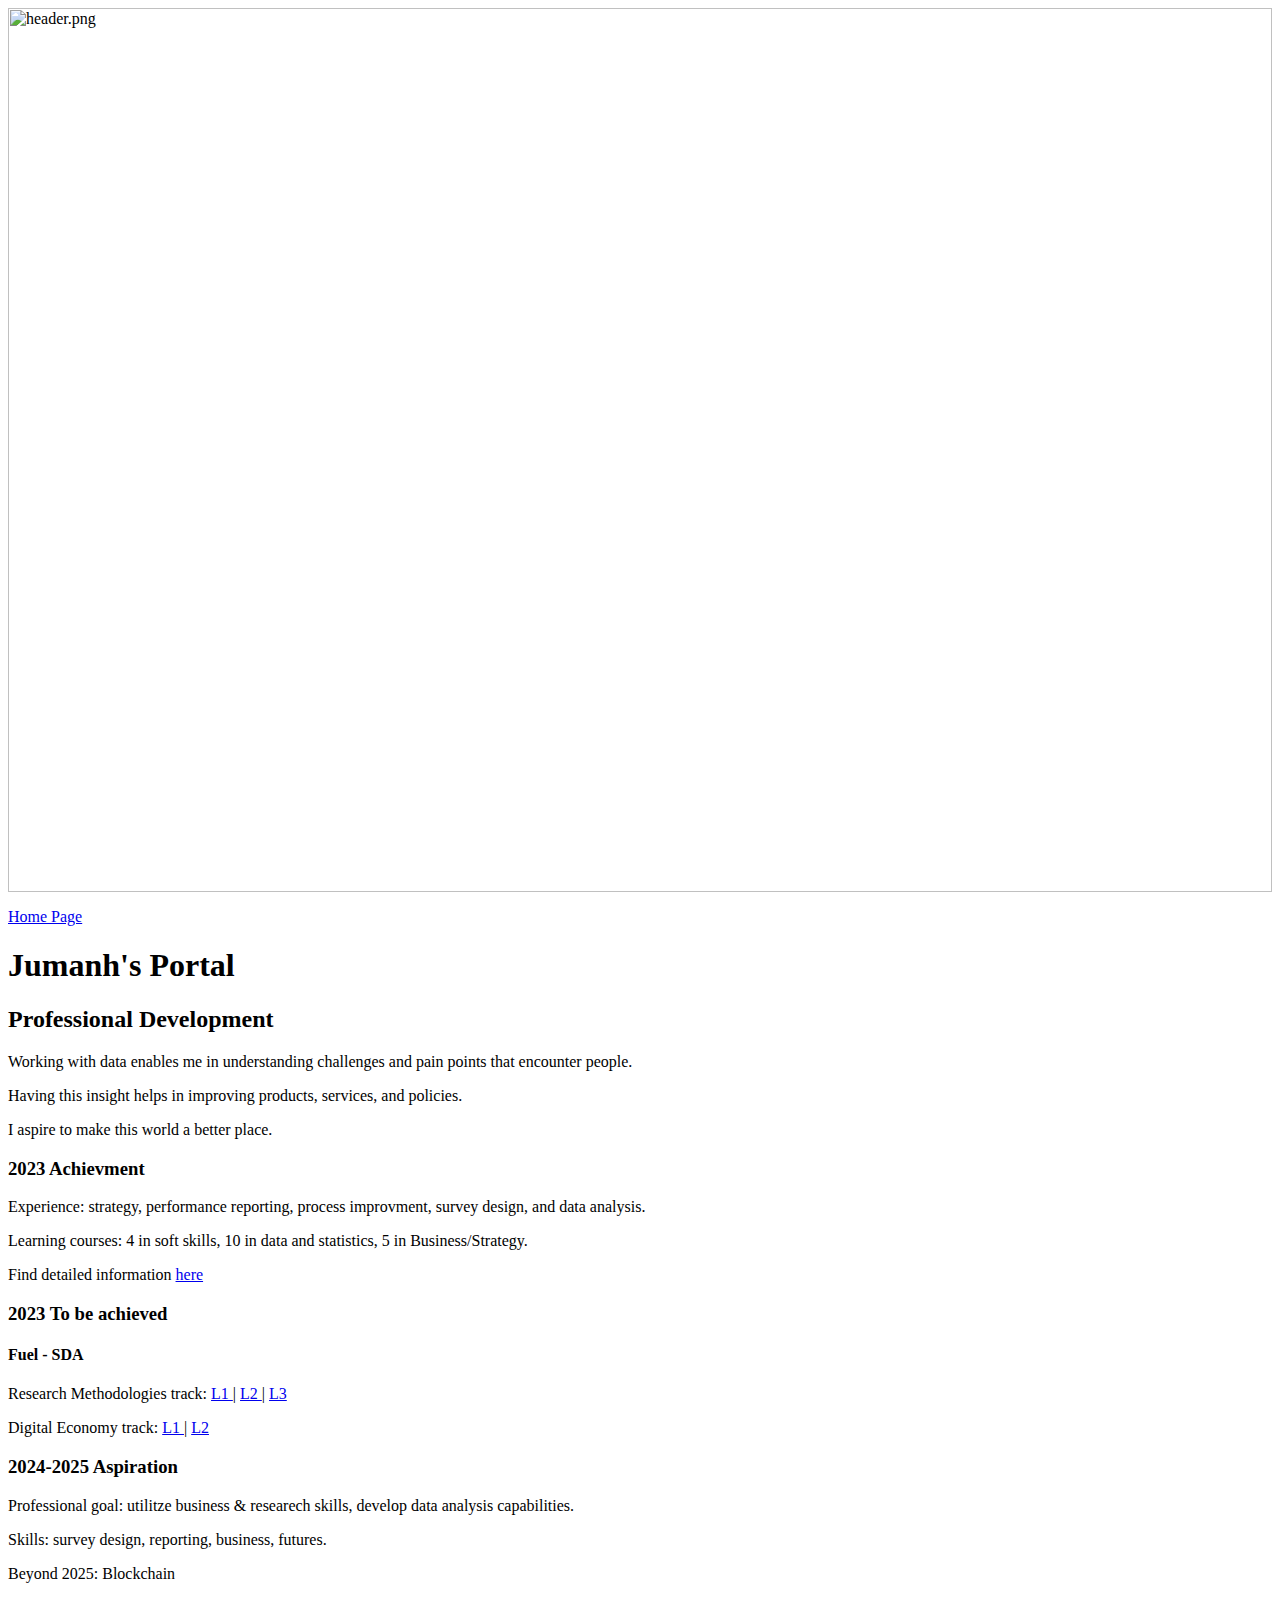
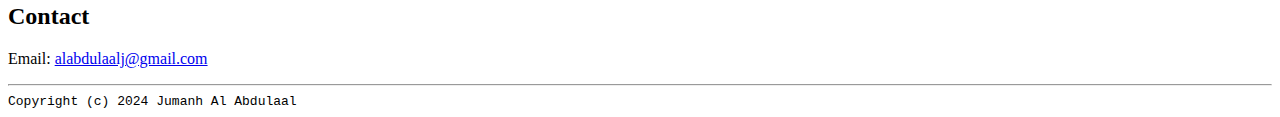
==== profdev.html @ 6bfb3c58 "Add files via upload" ====
<html lang="en">

    <header>
        <Title>Jumanh's Portal</Title>
        <img src="Images/header 2.png 2.png" width="100%" alt="header.png">

        <link rel="stylesheet" href="CSS/master.css">
        <lINK rel="FaviconIcon" href="../jia.ico" type="ico">
        <lINK rel="shortcut" href="../jia.ico" type="ico">
        <meta name="viewport" content="width=device-width, initial-scale-1, shrink-to-fit-no">
        <meta name="name" contecnt="Jumanh's Portal">

    </header>

    <body>
        <p> 
            <a href="index.html"> Home Page </a> 
        </p>
        <h1>Jumanh's Portal</h1>

        <h2> Professional Development </h2>
            <p>Working with data enables me in understanding challenges and pain points that encounter people. </p>
            <p>Having this insight helps in improving products, services, and policies. </p>
            <p>I aspire to make this world a better place.</p>


        <h3> 2023 Achievment </h3>
            <p>Experience: strategy, performance reporting, process improvment, survey design, and data analysis.</p>
            <p>Learning courses: 4 in soft skills, 10 in data and statistics, 5 in Business/Strategy.</p>

            <p>Find detailed information <a href="https://drive.google.com/drive/folders/1hoyzf00emzTWFazu5OSbLHB3R56OR0x_?usp=drive_link"> here </a> </p>
            
         <h3> 2023 To be achieved </h3>
         <h4>Fuel - SDA</h4>
         <p>Research Methodologies track:
            <a href="https://futurex.nelc.gov.sa/ar/learning-path/1289011"> L1 </a> |
            <a href="https://futurex.nelc.gov.sa/ar/learning-path/1289010"> L2 </a> |
            <a href="https://futurex.nelc.gov.sa/ar/learning-path/1289009"> L3 </a> </p>

         <p> Digital Economy track:
         <a href="https://futurex.nelc.gov.sa/ar/learning-path/1289017"> L1 </a> |
         <a href="https://futurex.nelc.gov.sa/ar/learning-path/1289016"> L2 </a> </p>



        <h3> 2024-2025 Aspiration </h3>
            <P>Professional goal: utilitze business & researech skills, develop data analysis capabilities.</P>
            <P>Skills: survey design, reporting, business, futures.</P>
            <p>Beyond 2025: Blockchain</p>

        <h2>Contact </h2>
            <p> Email: <a href="alabdulaalj@gmail.com">alabdulaalj@gmail.com </a> </p>

    </body>

    <footer>
        <hr> 
        <code> Copyright (c) 2024 Jumanh Al Abdulaal </code>
    </footer>

</html>
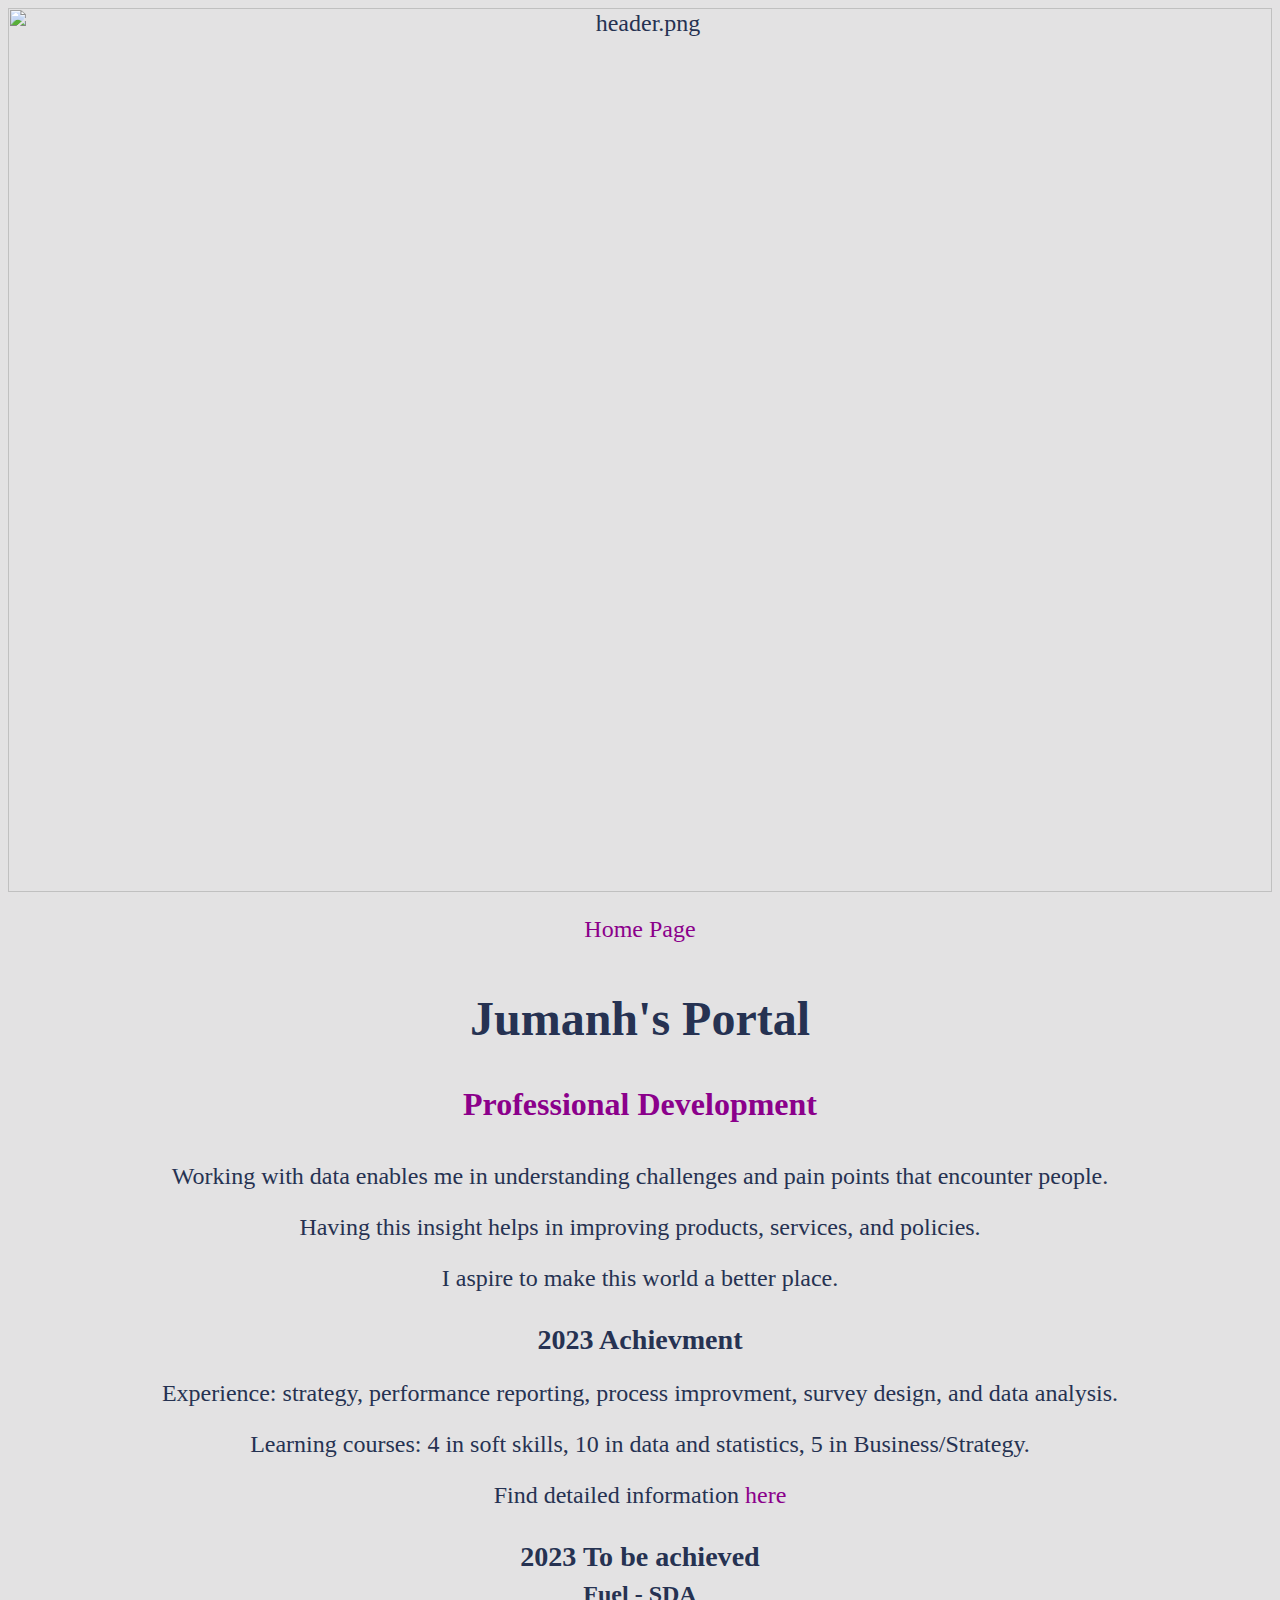
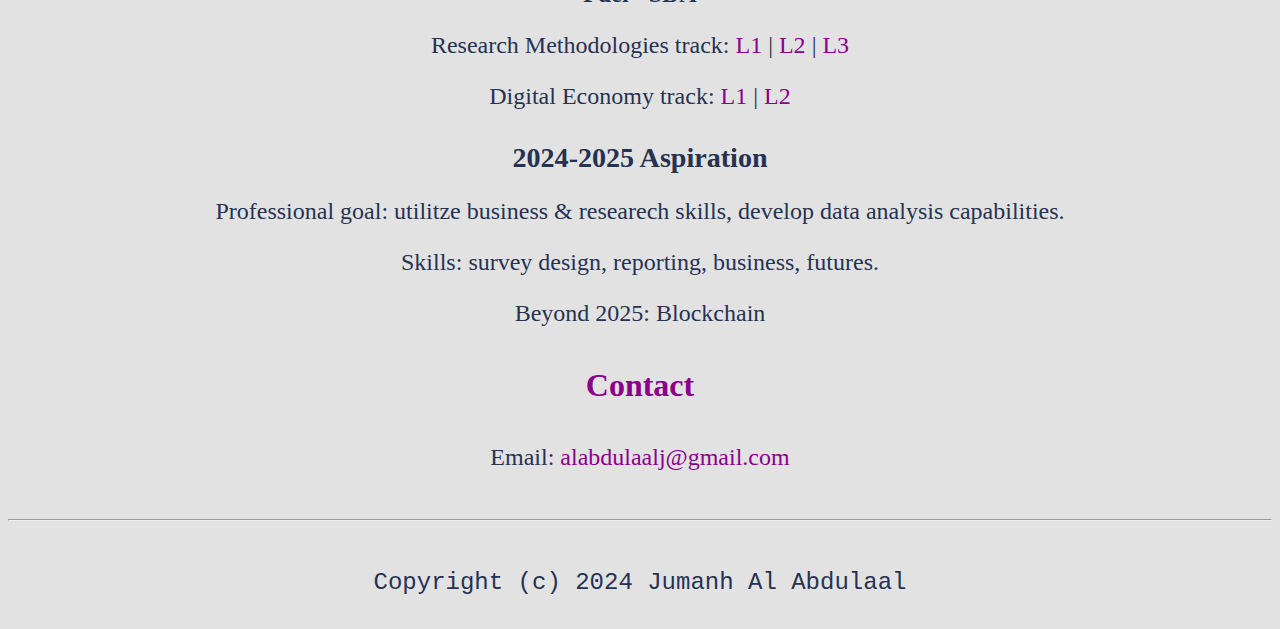
==== commit 282e2117: "Update profdev.html" ====
--- a/profdev.html
+++ b/profdev.html
@@ -1,13 +1,12 @@
-
 <html lang="en">
 
     <header>
         <Title>Jumanh's Portal</Title>
-        <img src="Images/header 2.png 2.png" width="100%" alt="header.png">
+        <img src="Images/name.png" width="100%" alt="header.png">
 
-        <link rel="stylesheet" href="CSS/master.css">
-        <lINK rel="FaviconIcon" href="../jia.ico" type="ico">
-        <lINK rel="shortcut" href="../jia.ico" type="ico">
+        <link rel="stylesheet" href="master.css">
+        <lINK rel="FaviconIcon" href="jia.ico" type="ico">
+        <lINK rel="shortcut" href="jia.ico" type="ico">
         <meta name="viewport" content="width=device-width, initial-scale-1, shrink-to-fit-no">
         <meta name="name" contecnt="Jumanh's Portal">
 
--- a/master.css
+++ b/master.css
@@ -0,0 +1,78 @@
+/* Cascading stylesheet for the website */
+
+/* Text inside these asterisks and slashes are comments for human */
+
+a {
+    color:#8b008b ; /* set the text color to blue here */
+    text-decoration: none; /* This means we do not want hyperlinks to be underlined */
+  }
+
+  a:hover {
+    color:#add8e6; /* set the text color to red here */
+    text-decoration: none; /* This means we do not want hyperlinks to be underlined */
+  }
+
+  body {
+    background-color: #e3e2e3; /* set the background color here */
+    color: #263252; /* set the text color to black here */
+    font-family: garet;
+    text-align: center;
+    font-size: 1.5rem;
+
+
+    /* font-family:'Times New Roman', Times, serif /* set the font here */
+    /* text-align: ; set the text alignment here */
+   }
+
+  footer {
+    margin-top: 2rem;
+    margin-bottom: 2rem;
+  }
+
+  h1 {
+    margin-bottom: 0.5rem;
+    margin-top: 3rem;
+    font-size:3rem;
+    text-align: center;
+  
+   }
+
+  h2 {
+    color: darkmagenta; /* set the text color of to #075AAB here */
+    /* set both the bottom margin and top margin to 2.5rem here */
+    margin-bottom: 2.5rem;
+    margin-top: 2.5rem;
+    font-size:2rem;
+    text-align: center;
+
+   }
+
+  h3 {
+    margin-bottom: 0;
+    margin-top: 2rem;
+    text-align: center;
+
+  }
+
+  h4 {
+    margin-bottom: 1rem;
+    margin-top: 0.5rem;
+    text-align: center;
+
+  }
+
+  h5 {
+    margin-top: 0.5rem;
+  }
+
+  hr {
+    margin-bottom: 3rem;
+    margin-top: 3rem;
+  }
+
+  /* this controls how the bullet points in the resume page looks */
+  ul {
+    display: table;
+    margin: 0 auto;
+    text-align: left;
+  }
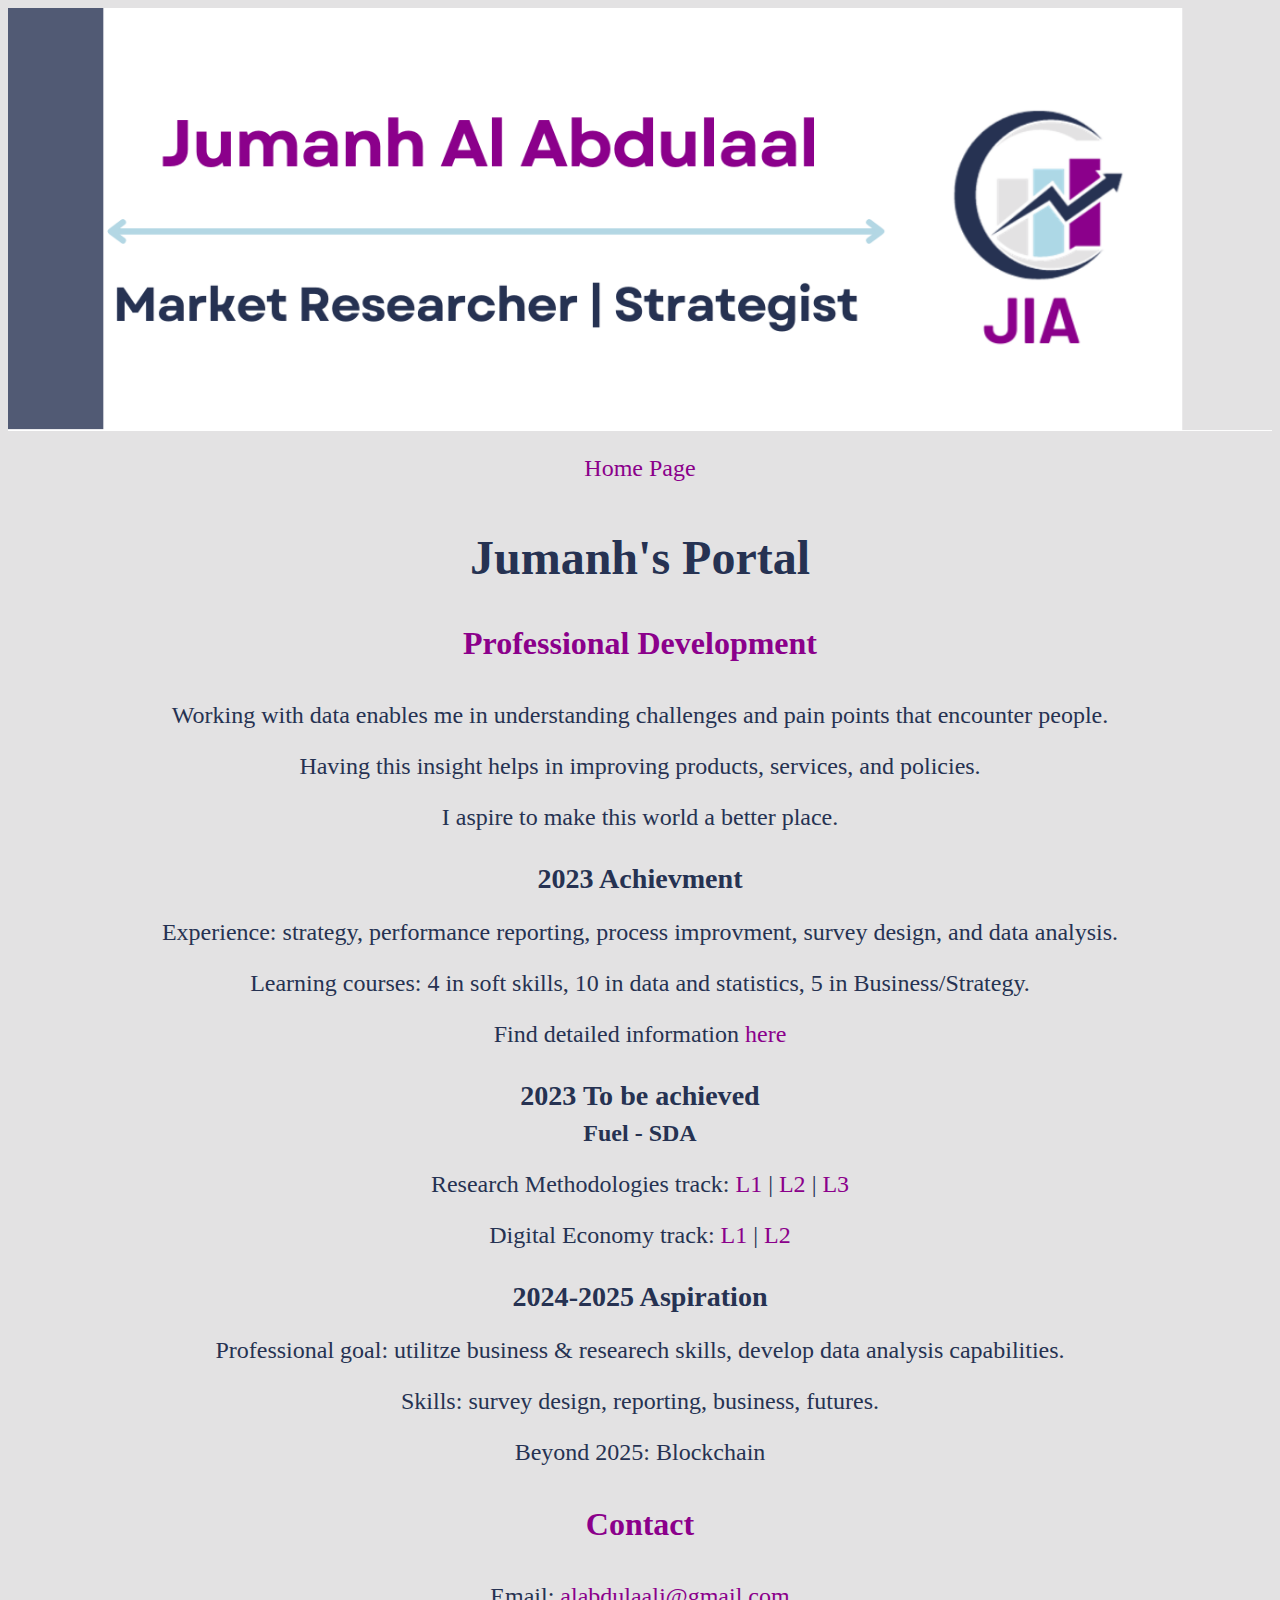
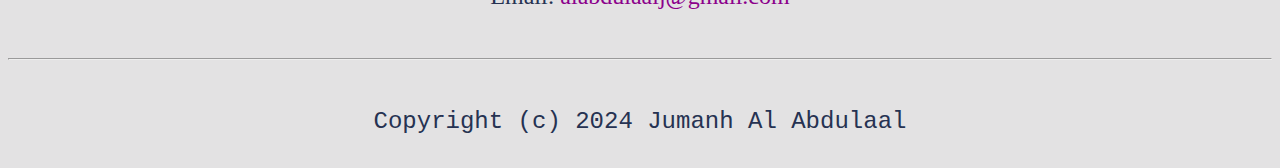
==== commit 16da69ff: "Update profdev.html" ====
--- a/profdev.html
+++ b/profdev.html
@@ -2,7 +2,7 @@
 
     <header>
         <Title>Jumanh's Portal</Title>
-        <img src="Images/name.png" width="100%" alt="header.png">
+        <img src="Images/header 2.png" width="100%" alt="header 2.png">
 
         <link rel="stylesheet" href="master.css">
         <lINK rel="FaviconIcon" href="jia.ico" type="ico">
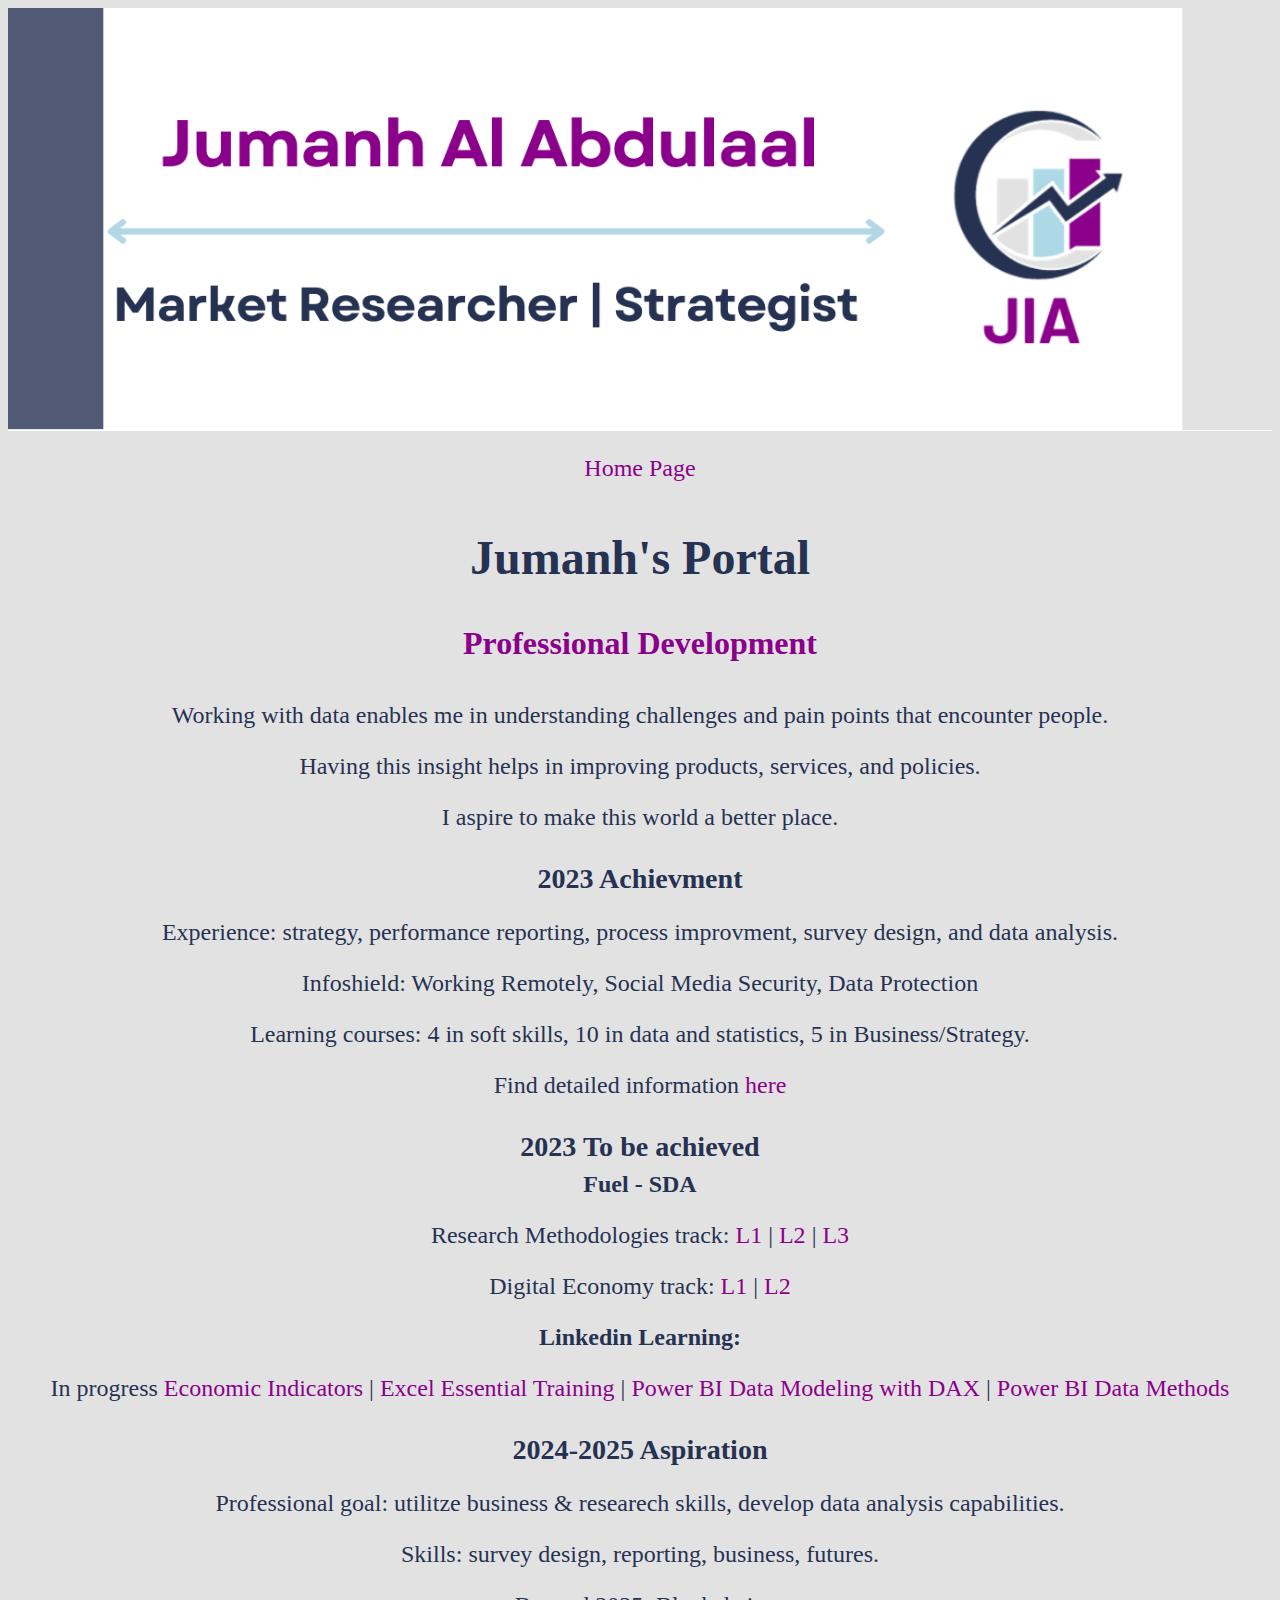
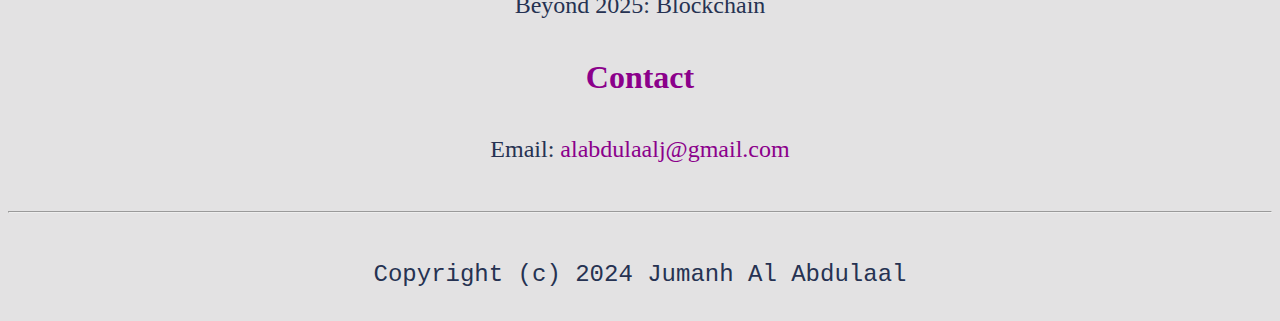
==== commit 410f73f5: "Update profdev.html" ====
--- a/profdev.html
+++ b/profdev.html
@@ -25,8 +25,10 @@
 
 
         <h3> 2023 Achievment </h3>
-            <p>Experience: strategy, performance reporting, process improvment, survey design, and data analysis.</p>
-            <p>Learning courses: 4 in soft skills, 10 in data and statistics, 5 in Business/Strategy.</p>
+        <p>Experience: strategy, performance reporting, process improvment, survey design, and data analysis.</p>
+        <p> Infoshield: Working Remotely, Social Media Security, Data Protection </p>
+        
+        <p>Learning courses: 4 in soft skills, 10 in data and statistics, 5 in Business/Strategy.</p>
 
             <p>Find detailed information <a href="https://drive.google.com/drive/folders/1hoyzf00emzTWFazu5OSbLHB3R56OR0x_?usp=drive_link"> here </a> </p>
             
@@ -40,7 +42,13 @@
          <p> Digital Economy track:
          <a href="https://futurex.nelc.gov.sa/ar/learning-path/1289017"> L1 </a> |
          <a href="https://futurex.nelc.gov.sa/ar/learning-path/1289016"> L2 </a> </p>
-
+        
+         <h4>Linkedin Learning:</h4>
+         <p> In progress
+        <a href="https://www.linkedin.com/learning-login/share?account=2179364&forceAccount=false&redirect=https%3A%2F%2Fwww.linkedin.com%2Flearning%2Feconomic-indicators%3Ftrk%3Dshare_ent_url%26shareId%3D%252F5j4tyUESp2G7H5EEr96kg%253D%253D"> Economic Indicators </a> |
+         <a href="https://www.linkedin.com/learning-login/share?account=2179364&forceAccount=false&redirect=https%3A%2F%2Fwww.linkedin.com%2Flearning%2Fexcel-essential-training-microsoft-365-17231101%3Ftrk%3Dshare_ent_url%26shareId%3DFXkq9yXnRPawFlSMyUFbRw%253D%253D"> Excel Essential Training </a> |
+         <a href="https://www.linkedin.com/learning-login/share?account=2179364&forceAccount=false&redirect=https%3A%2F%2Fwww.linkedin.com%2Flearning%2Fpower-bi-data-modeling-with-dax%3Ftrk%3Dshare_ent_url%26shareId%3DxIZb8U19QaeYp33LysR2Hg%253D%253D"> Power BI Data Modeling with DAX </a> |
+         <a href="https://www.linkedin.com/learning-login/share?account=2179364&forceAccount=false&redirect=https%3A%2F%2Fwww.linkedin.com%2Flearning%2Fpower-bi-data-methods%3Ftrk%3Dshare_ent_url%26shareId%3D48zK%252FZz%252BQ1GvheCIv5T7lw%253D%253D"> Power BI Data Methods </a> </p>
 
 
         <h3> 2024-2025 Aspiration </h3>
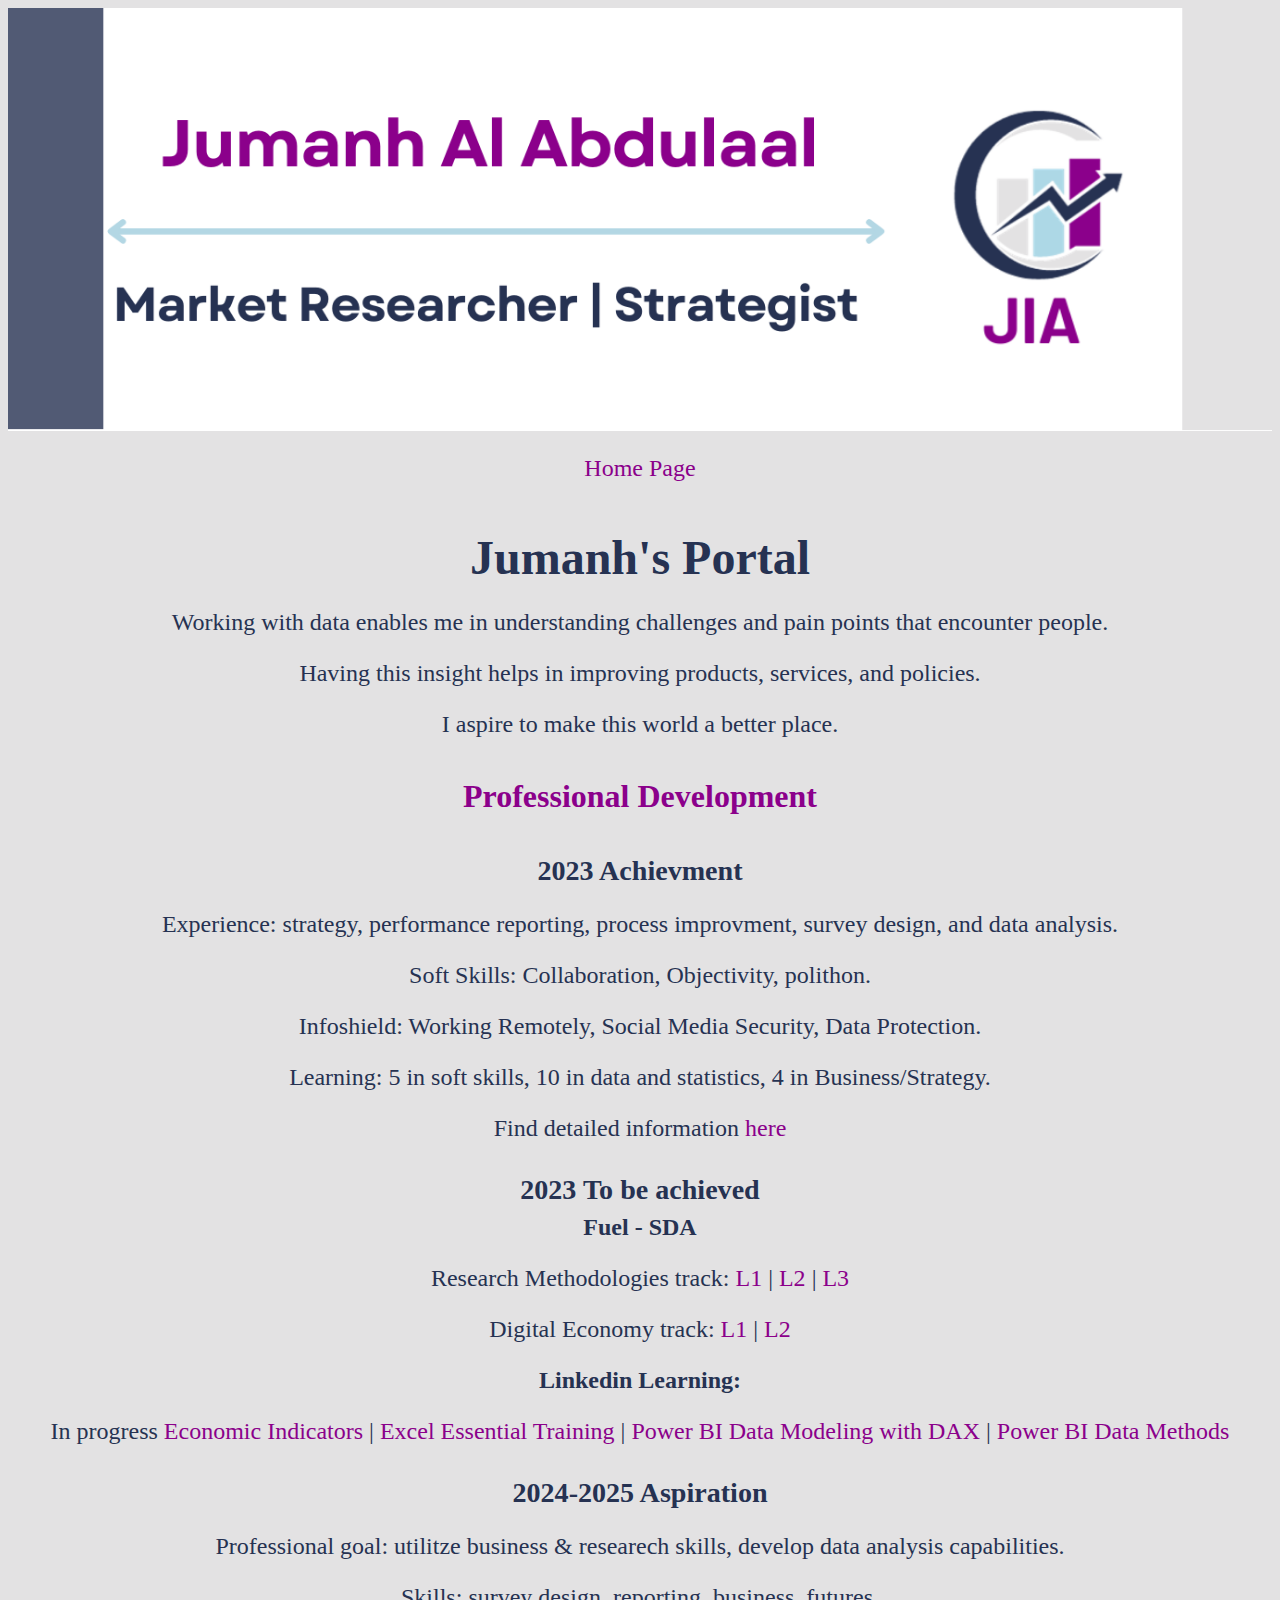
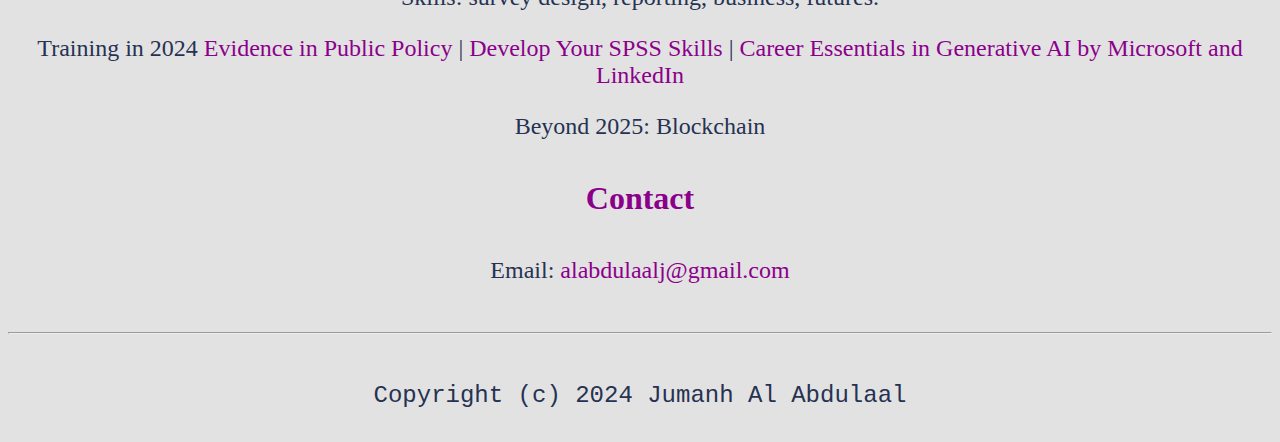
==== commit 117b4992: "Update profdev.html" ====
--- a/profdev.html
+++ b/profdev.html
@@ -17,20 +17,20 @@
             <a href="index.html"> Home Page </a> 
         </p>
         <h1>Jumanh's Portal</h1>
-
-        <h2> Professional Development </h2>
             <p>Working with data enables me in understanding challenges and pain points that encounter people. </p>
             <p>Having this insight helps in improving products, services, and policies. </p>
             <p>I aspire to make this world a better place.</p>
 
 
+        <h2> Professional Development </h2>
+
         <h3> 2023 Achievment </h3>
         <p>Experience: strategy, performance reporting, process improvment, survey design, and data analysis.</p>
-        <p> Infoshield: Working Remotely, Social Media Security, Data Protection </p>
-        
-        <p>Learning courses: 4 in soft skills, 10 in data and statistics, 5 in Business/Strategy.</p>
+        <p>Soft Skills: Collaboration, Objectivity, polithon. </p>
 
-            <p>Find detailed information <a href="https://drive.google.com/drive/folders/1hoyzf00emzTWFazu5OSbLHB3R56OR0x_?usp=drive_link"> here </a> </p>
+        <p>Infoshield: Working Remotely, Social Media Security, Data Protection.</p>
+        <p>Learning: 5 in soft skills, 10 in data and statistics, 4 in Business/Strategy.</p>
+        <p>Find detailed information <a href="https://drive.google.com/drive/folders/1hoyzf00emzTWFazu5OSbLHB3R56OR0x_?usp=drive_link"> here </a> </p>
             
          <h3> 2023 To be achieved </h3>
          <h4>Fuel - SDA</h4>
@@ -54,6 +54,10 @@
         <h3> 2024-2025 Aspiration </h3>
             <P>Professional goal: utilitze business & researech skills, develop data analysis capabilities.</P>
             <P>Skills: survey design, reporting, business, futures.</P>
+         <p> Training in 2024
+            <a href="https://onlinecourses.bsg.ox.ac.uk/courses/evidence-in-public-policy/?utm_source=bsg&utm_medium=coursepage&utm_campaign=bsg#1665738147002-5e93c929-885b"> Evidence in Public Policy </a> |
+            <a href="https://www.linkedin.com/learning/paths/develop-your-spss-skills?u=2179364"> Develop Your SPSS Skills </a> |
+            <a href="https://www.linkedin.com/learning/paths/career-essentials-in-generative-ai-by-microsoft-and-linkedin?u=2179364"> Career Essentials in Generative AI by Microsoft and LinkedIn </a> </p>
             <p>Beyond 2025: Blockchain</p>
 
         <h2>Contact </h2>
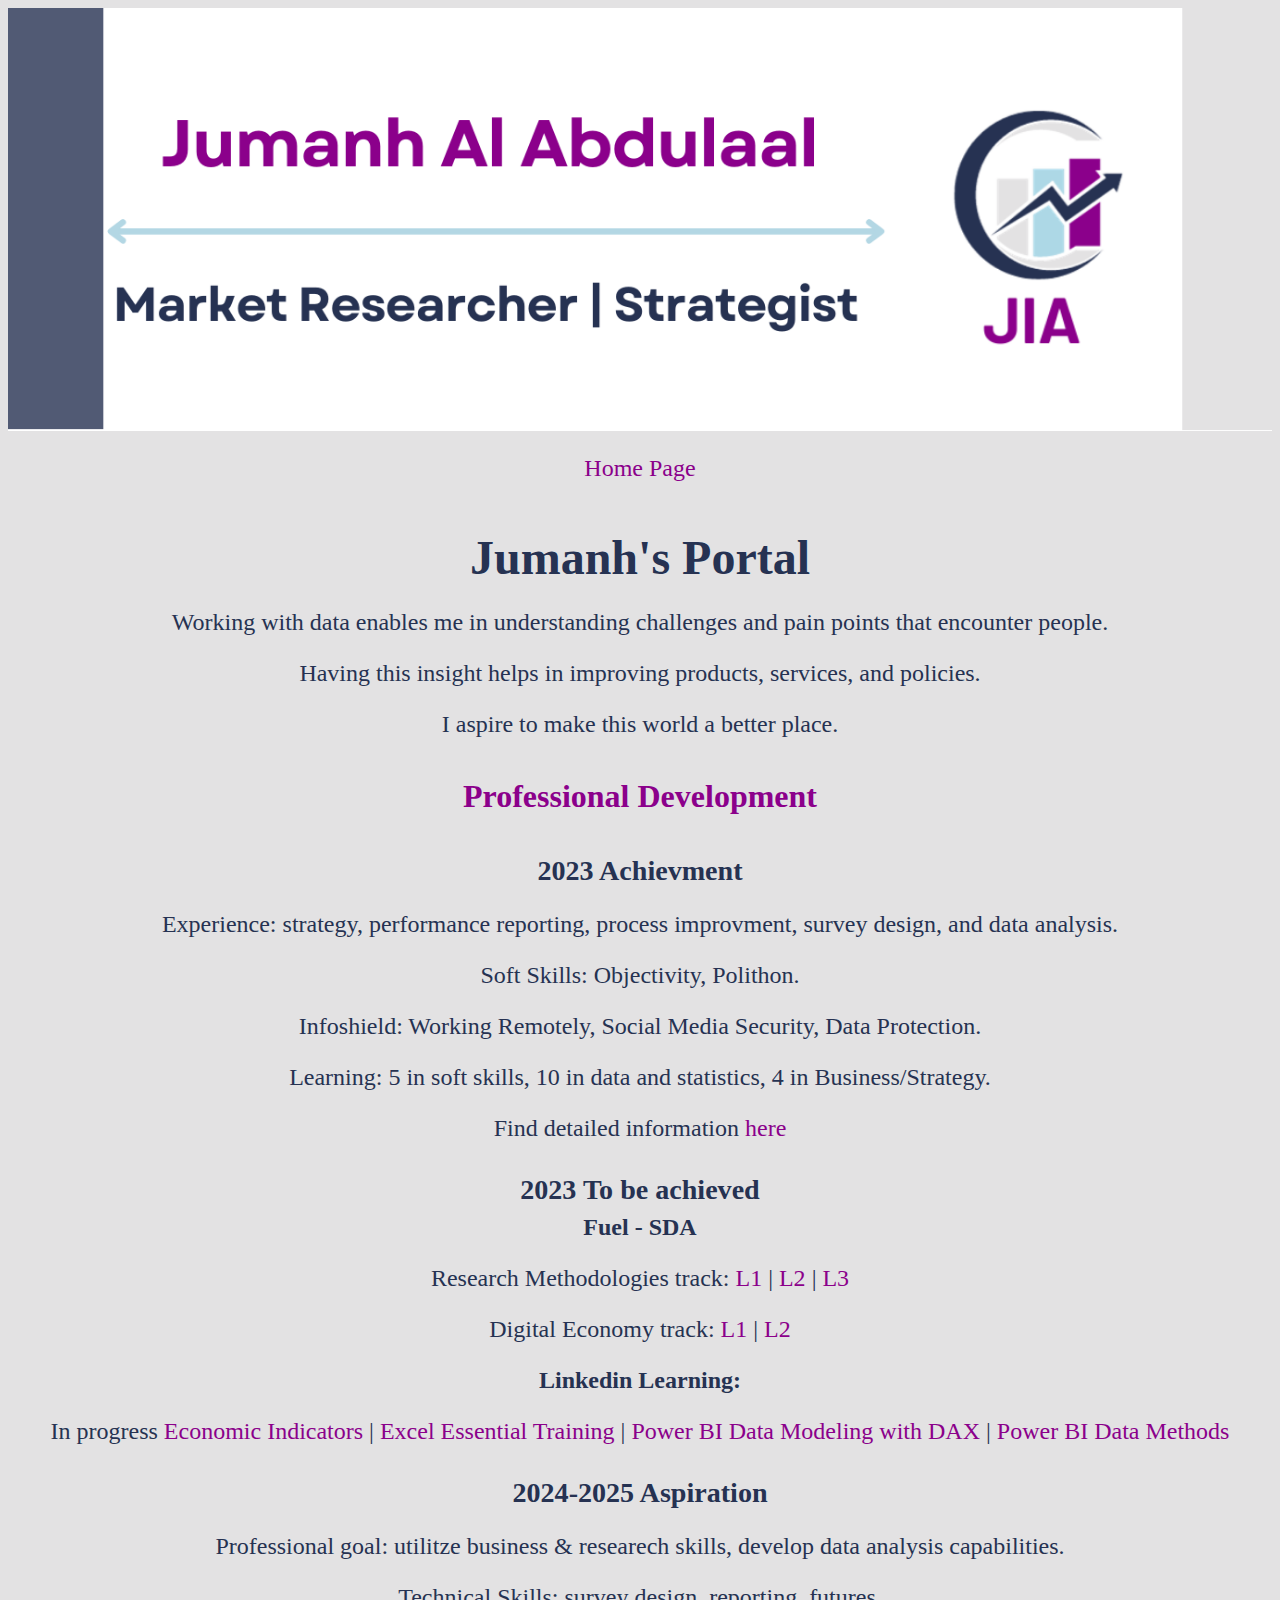
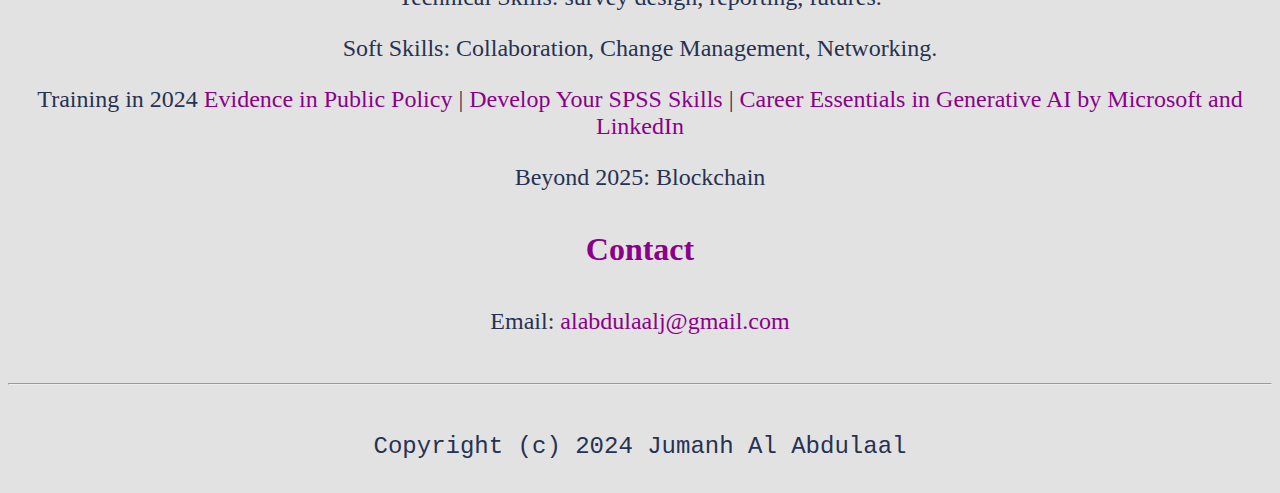
==== commit 425563ed: "Update profdev.html" ====
--- a/profdev.html
+++ b/profdev.html
@@ -26,7 +26,7 @@
 
         <h3> 2023 Achievment </h3>
         <p>Experience: strategy, performance reporting, process improvment, survey design, and data analysis.</p>
-        <p>Soft Skills: Collaboration, Objectivity, polithon. </p>
+        <p>Soft Skills: Objectivity, Polithon. </p>
 
         <p>Infoshield: Working Remotely, Social Media Security, Data Protection.</p>
         <p>Learning: 5 in soft skills, 10 in data and statistics, 4 in Business/Strategy.</p>
@@ -53,7 +53,9 @@
 
         <h3> 2024-2025 Aspiration </h3>
             <P>Professional goal: utilitze business & researech skills, develop data analysis capabilities.</P>
-            <P>Skills: survey design, reporting, business, futures.</P>
+            <P>Technical Skills: survey design, reporting, futures.</P>
+            <P>Soft Skills: Collaboration, Change Management, Networking. </P>
+
          <p> Training in 2024
             <a href="https://onlinecourses.bsg.ox.ac.uk/courses/evidence-in-public-policy/?utm_source=bsg&utm_medium=coursepage&utm_campaign=bsg#1665738147002-5e93c929-885b"> Evidence in Public Policy </a> |
             <a href="https://www.linkedin.com/learning/paths/develop-your-spss-skills?u=2179364"> Develop Your SPSS Skills </a> |
